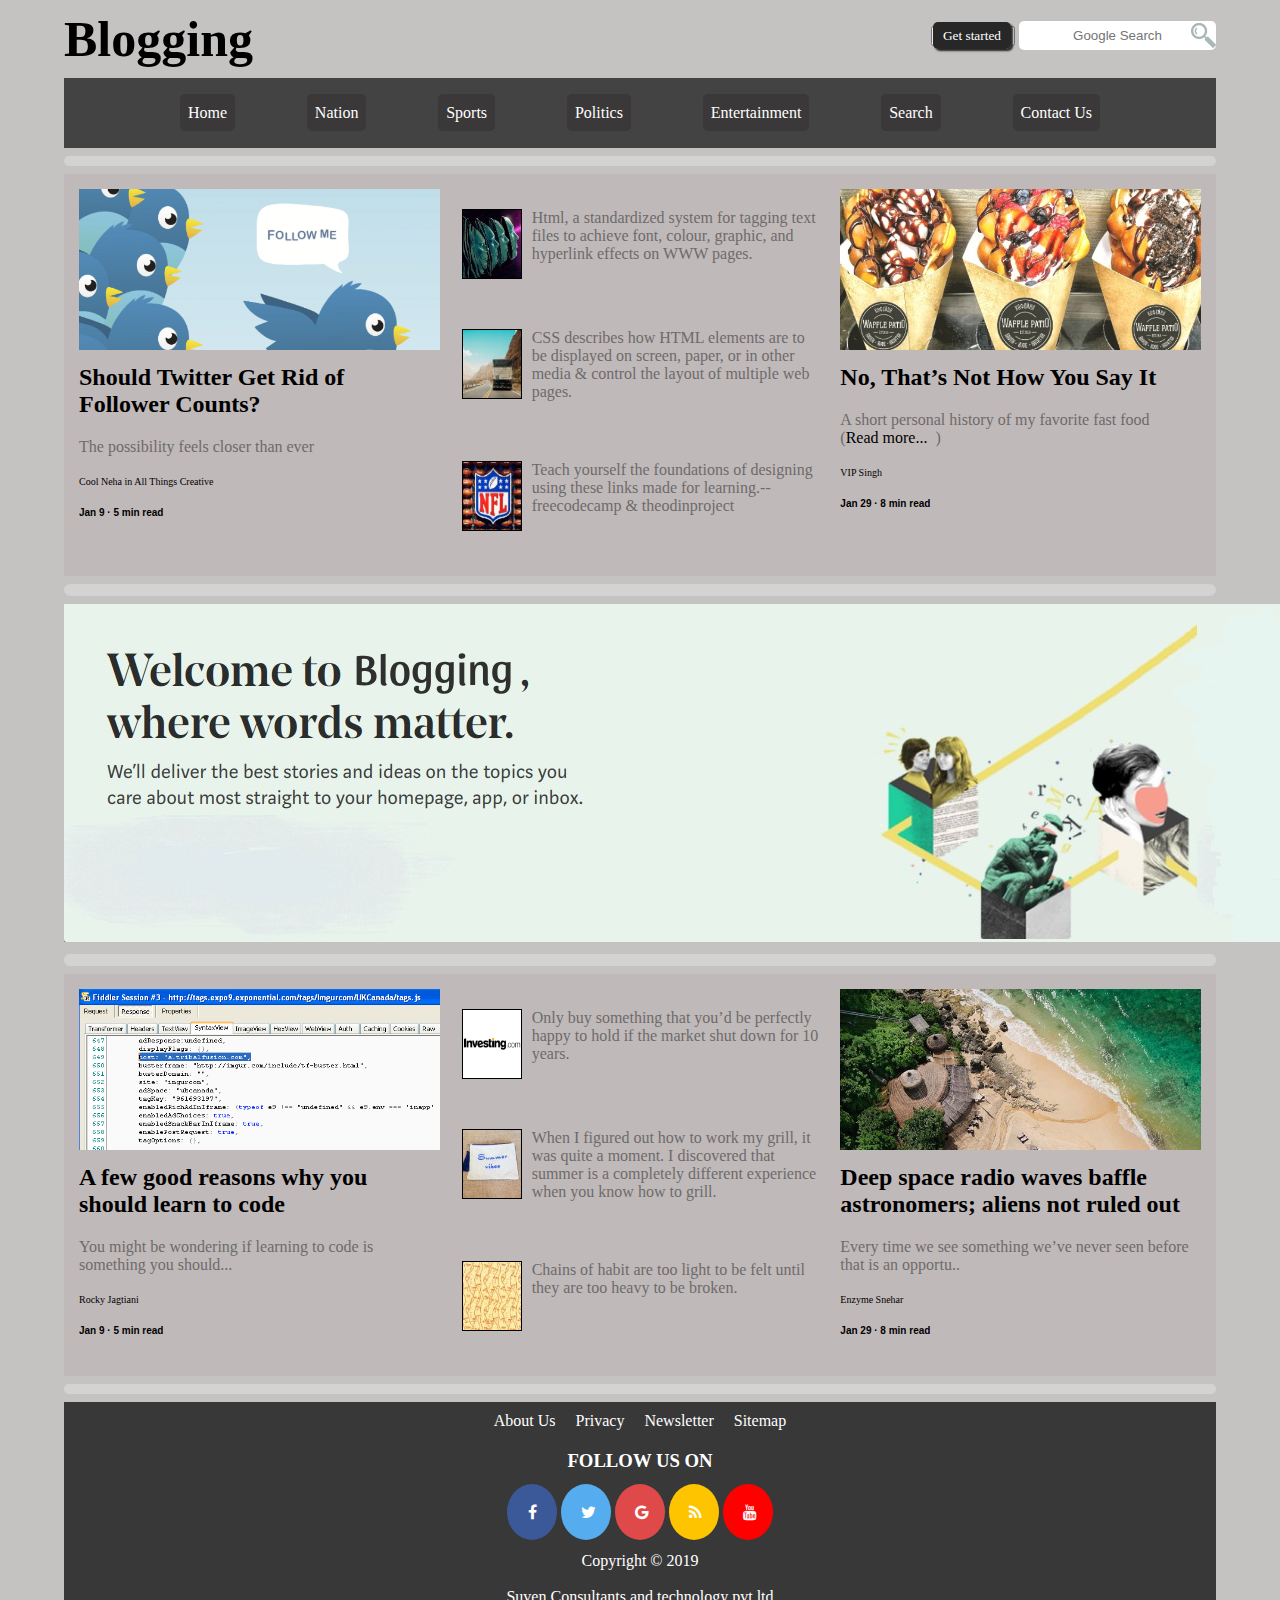
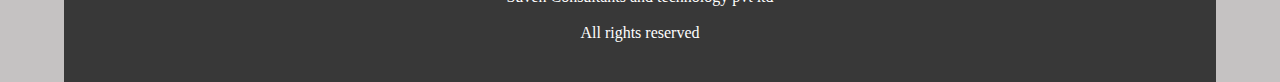
==== index.html @ 9c26c4a0 "first commit" ====
<!DOCTYPE html>
<html lang="en">
<head>
    <meta charset="UTF-8">
    <meta name="viewport" content="width=device-width, initial-scale=1.0">
    <link rel="stylesheet" href="style.css">
    <link rel="stylesheet" href="main.css">
    <link rel="stylesheet" href="https://cdnjs.cloudflare.com/ajax/libs/font-awesome/4.7.0/css/font-awesome.min.css">
    <title>Blogging</title>
</head>
<body>
    <header>
        <div class="logo">Blogging</div>
        <div class="detail">
             <button class="get-started"><a href="get_started.html">Get started</a></button>
             <input type="text" class="search" placeholder="Google Search">
             
        </div>
    </header>
    <nav class="navbar" id="navbar">
        <button>
            <!-- <i class="hamburger fa fa-bars"  id="hamburger"></i> -->
            <i class="fa fa-close" id='close'></i>
        </button>
        <ul id='navlinks'>
            <li><a href="index.html">Home</a></li>
            <li><a href="#">Nation</a></li>
            <li><a href="#">Sports</a></li>
            <li><a href="#">Politics</a></li>
            <li><a href="#">Entertainment</a></li>
            <li><a href="#">Search</a></li>
            <li><a href="#">Contact Us</a></li>
        </ul>
    </nav>
    <nav class='nav-horizontal'>
        <i class="hamburger fa fa-bars"  id="hamburger"></i>
        <ul class="navlinks-horizontal">
            <li><a href="index.html">Home</a></li>
            <li><a href="#">Nation</a></li>
            <li><a href="#">Sports</a></li>
            <li><a href="#">Politics</a></li>
            <li><a href="#">Entertainment</a></li>
            <li><a href="#">Search</a></li>
            <li><a href="#">Contact Us</a></li>
        </ul>
    </nav>

    <div class="line"></div>
    
    <section class="first">
        <div class="one">
            <img src="images/featured1.png" alt="">
            <h2 class="heading">Should Twitter Get Rid of Follower Counts?</h2>
            <p class="content">The possibility feels closer than ever</p>
            <p class="name">Cool Neha in All Things Creative</p>
            <p class="read-time">Jan 9 · 5 min read</p>
        </div>

        <div class="two">
            <div class="top3A">
                <img src="images/top3A.png" alt="">
                <p class="content">Html, a standardized system for tagging text files to achieve font, colour, graphic, and hyperlink effects on WWW pages.</p>
            </div>
            <div class="top3B">
                <img src="images/top3B.png" alt="">
                <p class="content">CSS describes how HTML elements are to be displayed on screen, paper, or in other media & control the layout of multiple web pages.</p>
            </div>
            <div class="top3C">
                <img src="images/top3C.png" alt="">
                <p class="content">Teach yourself the foundations of designing using these links made for learning.--freecodecamp & theodinproject</p>
            </div>
        </div>
        <div class="three">
            <img src="images/waffle.png" alt="">
            <h2 class="heading">No, That’s Not How You Say It</h2>
            <p class="content">A short personal history of my favorite fast food </br>(<a href="read_more.html">Read more...</a>&nbsp;&nbsp;)</p>
            <p class="name">VIP Singh</p>
            <p class="read-time">Jan 29 · 8 min read</p>
        </div>
    </section>

    <div class="inner-line"></div>

    <div class="image"><img src="images/second.png" alt=""></div>

    <div class="inner-line"></div>

    <section class="second">
        <div class="one">
            <img src="images/bottom3C.png" alt="">
            <h2 class="heading">A few good reasons why you should learn to code</h2>
            <p class="content">You might be wondering if learning to code is something you should...</p>
            <p class="name">Rocky Jagtiani</p>
            <p class="read-time">Jan 9 · 5 min read</p>
        </div>

        <div class="two">
            <div class="top3A">
                <img src="images/center3A.png" alt="">
                <p class="content">Only buy something that you’d be perfectly happy to hold if the market shut down for 10 years.</p>
            </div>
            <div class="top3B">
                <img src="images/center3B.png" alt="">
                <p class="content">When I figured out how to work my grill, it was quite a moment. I discovered that summer is a completely different experience when you know how to grill.</p>
            </div>
            <div class="top3C">
                <img src="images/center3C.png" alt="">
                <p class="content">Chains of habit are too light to be felt until they are too heavy to be broken.</p>
            </div>
        </div>
        <div class="three">
            <img src="images/bottom3B.png" alt="">
            <h2 class="heading">Deep space radio waves baffle astronomers; aliens not ruled out</h2>
            <p class="content">Every time we see something we’ve never seen before that is an opportu..</p>
            <p class="name">Enzyme Snehar</p>
            <p class="read-time">Jan 29 · 8 min read</p>
        </div>
    </section>
    
    <div class="line"></div>
    
    <footer>
        <div class="lower-nav">
            <ul>
                <li><a href="about_us.html">About Us</a></li>
                <li><a href="#">Privacy</a></li>
                <li><a href="#">Newsletter</a></li>
                <li><a href="#">Sitemap</a></li>
            </ul>
        </div>
        <div class="follow">
            <h3>FOLLOW US ON</h3>
            <ul class="social">
                <li><a href="" class="fa fa-facebook"></a></li>
                <li><a href="" class="fa fa-twitter"></a></li>
                <li><a href="" class="fa fa-google"></a></li>
                <li><a href="" class="fa fa-rss"></a></li>
                <li><a href="" class="fa fa-youtube"></a></li>
            </ul>
        </div>
        <div class="end">
            <p>
                <span>Copyright © 2019</span> &nbsp;&nbsp;
                <span>Suven Consultants and technology pvt ltd</span>&nbsp;&nbsp;
                <span>All rights reserved</span>
            </p>
        </div>
    </footer>
    
    <script src="script.js"></script>

</body>
</html>
---- style.css ----
header{
    display: flex;
    justify-content: space-between;
}
.logo{
color: black;
font-size: 50px;
font-weight: bolder;
padding-top: 10px;
}
.detail{
    align-self: center;
}
.get-started a{
    background-color: #272727;
    padding: 6px 10px;
    border-radius: 5px;
    box-shadow: 2px 2px 2px #262626;
    color: white;
    font-family: Georgia, 'Times New Roman', Times, serif;
    margin-right: 2px;
    text-decoration: none;
}
.get-started a:hover{
    color: #00ffff;    

}
.search{
    padding: 7px 10px;
    border-radius: 5px;
    border: none;
    margin-top: 2px;
    text-align: center;
    color: #aab7b7;
    background-color: white;
    background-image: url(./images/search.png) ;
    background-repeat: no-repeat;
    background-size: 25px;
    background-position: right; 
}


.first, .second{
    display: flex;
    justify-content: space-between;
    background-color: #c0b9b9;
    width: 100%;
}
.heading{
    padding-bottom: 20px;
}
.content{
    color: #6d6b6b;
    font-size: 16px;
    padding-bottom: 20px;
}
.content a{
    text-decoration: none;
    color: black;
}
.content a:hover{
    color: #00ffff;
}
.name{
    font-size: 10px;
    padding-bottom: 20px;
}
.read-time{
    font-size: 10px;
    font-weight: bold;
    padding-bottom: 20px;
    font-family: 'Franklin Gothic Medium', 'Arial Narrow', Arial, sans-serif;
}
.first img, .second img{
   margin-bottom: 10px;
    width: 100%;
}
.one, .three{
    margin: 15px;
    width: 33%;
}
.two{
display: flexbox;
align-items: center;
margin: 15px 5px;
width: 33%;
font-size: 15px;

}
.two img{
    width: 60px;
    margin-right: 10px;
    height: 70px;
    border: 1px solid black;
}
.top3A, .top3B, .top3C{
    display: flex;
    padding: 20px 2px;
    
}
---- main.css ----
*{
    margin: 0;
    padding: 0;
    box-sizing: border-box;
}
body{
    background-color:#c5c2c2;
    font-family: Georgia, 'Times New Roman', Times, serif;
    width: 90%;
    margin: 0 auto;
    position: relative;
    overflow-x: hidden;
}


.nav-horizontal{
    background-color: #444343;
    margin-top: 10px;
    display: grid;
    height: 70px;
}
.navlinks-horizontal{
    display: flex;
    justify-content: space-around;
    align-items: center;
    height: 70px;
    padding: 0px 80px;
}
.navlinks-horizontal li{
    list-style: none;
}
.navlinks-horizontal li a{
    text-decoration: none;
    color: white;
    padding: 10px 8px;
    background-color: #3a3838;
    border-radius: 5px;
    cursor: pointer;
}
.navlinks-horizontal li a:hover,#navlinks li a:hover{
    color: #00ffff;    
}
#hamburger{
    margin-left: 20px;
    font-size: 25px;
    display: none;
    align-self: center;
    cursor: pointer;
}
.line{
    margin: 8px 0px;
    width: 100%;
    border:5px solid #d2d3d2;
    border-radius: 99px;
}
.inner-line{
    margin: 8px 0px;
    width: 100%;
    border:6px solid #d2d3d2;
    border-radius: 99px;
}

.navbar{
    /* height: 100vh; */
    display: flex;
    align-items: baseline;
    flex-direction:column; 
    background-color:#444343;
    color: #c5c2c2;
    display: none;
    position: absolute;
    top: 0px;
    left:-300px;
    transition:2s ease-in;
    transform: translateX(300px);
    font-size: 20px;
}
/* hamburger */

.navbar button,.hamburger{
    width: 300px;
    display: flex;
    justify-content: flex-end;
    background: transparent;
    border: none;
    font-size: 25px;
    color: #d2d3d2;
    /* display: none; */
    cursor: pointer;
}

#navlinks{
    display: flex;
    flex-direction: column;
    height: 100vh;
    padding: 0px 80px;
    line-height: 10vh;
    justify-content: start;
    align-items: flex-start;
}
#navlinks li{
    list-style: none;

}
#navlinks li a{
    color: white;
    padding: 10px 8px;
    background-color: transparent;
    text-decoration: none;
    cursor: pointer;
}

footer{
    background-color: #383838;
    color: white;
}
footer ul{
    display: flex;
    justify-content: center;
   
}
footer ul li{
    list-style: none;
    margin: 10px;
    padding-bottom: 10px;
}
footer ul li a{
    text-decoration: none;
    color: white;
}
footer ul li a:hover{
    color: #00ffff;
}
footer h3{
    text-align: center;
    padding-bottom: 10px;
}
.social li{
    margin: 2px;
}
/* Style all font awesome icons */
.fa {
    padding: 20px;
    font-size: 30px;
    width: 50px;
    text-align: center;
    text-decoration: none;
    border-radius: 50%;
  }
  
  /* Add a hover effect if you want */
  .fa:hover {
    opacity: 0.7;
  }
  
  /* Set a specific color for each brand */
  
  /* Facebook */
  .fa-facebook {
      
    background: #3B5998;
    color: white;
  }
  
  /* Twitter */
  .fa-twitter {
   
    background: #55ACEE;
    color: white;
  }
  /* Google */
  .fa-google{
   
    background: #e04949;
    color: white;

  }
  /* Wifi */
  .fa-rss{
   text-align: center;
    background: rgb(255, 196, 0);
    color: white;
  }
/* Youtube */
.fa-youtube{
    
    background: red;
    color: white;
}
.end{
    padding-bottom: 40px;
}
.end span{
    display: flex;
    justify-content: center;
}

@media screen and (max-width:768px) {
    .waffle img{
        width: 100%;
    }

}
.show{
    display: flex;
}
.hide{
    display: none;
}
@media screen and (max-width:992px) {
    .navbar{
        /* display: flex; */
    }
    .navlinks-horizontal{
        display: none;
    }
    #hamburger{
        display: block;
    }
    body{
        width: 100%;
    }

}
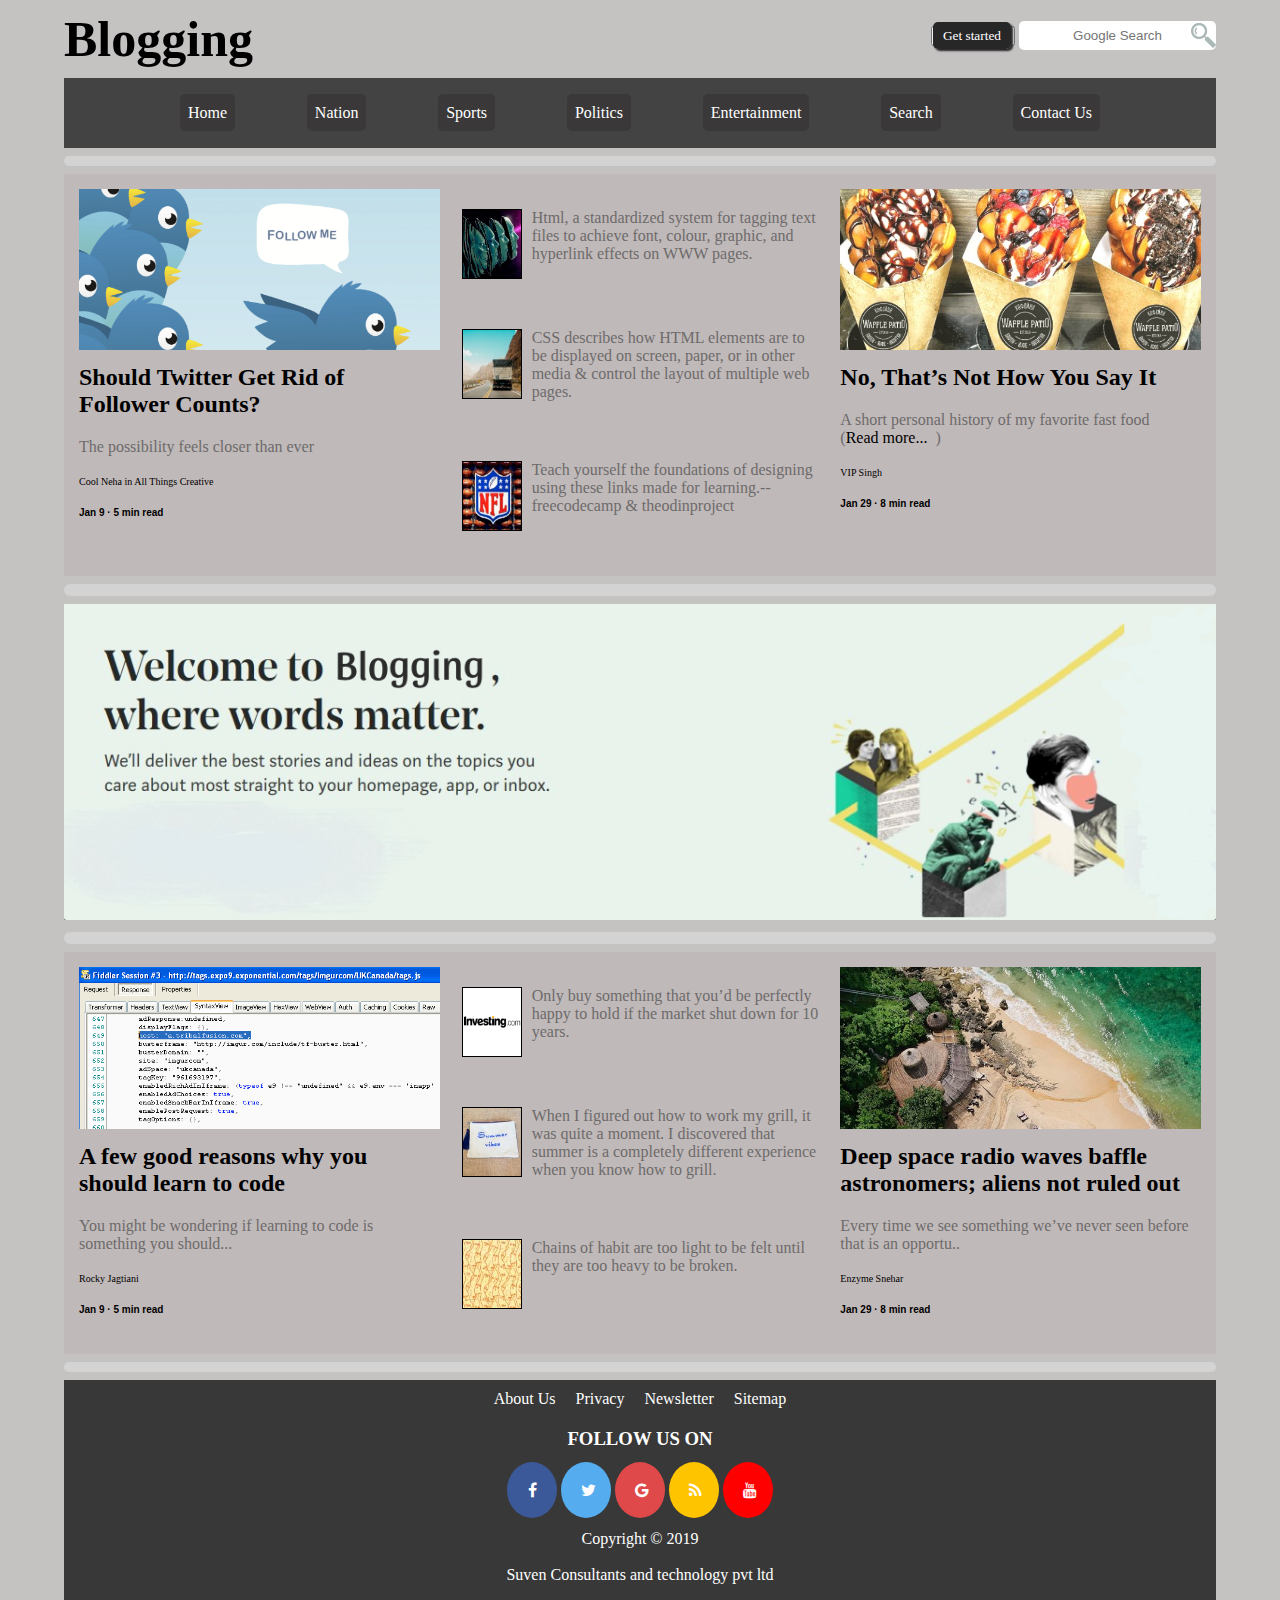
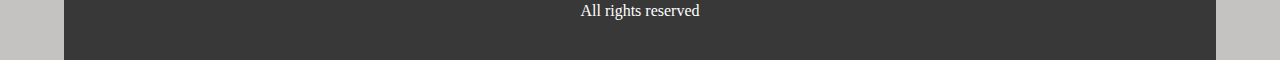
==== commit 0f054393: "added media queries" ====
--- a/index.html
+++ b/index.html
@@ -12,9 +12,8 @@
     <header>
         <div class="logo">Blogging</div>
         <div class="detail">
-             <button class="get-started"><a href="get_started.html">Get started</a></button>
-             <input type="text" class="search" placeholder="Google Search">
-             
+            <button class="get-started"><a href="get_started.html">Get started</a></button>
+            <input type="text" class="search" placeholder="Google Search">
         </div>
     </header>
     <nav class="navbar" id="navbar">
@@ -24,24 +23,24 @@
         </button>
         <ul id='navlinks'>
             <li><a href="index.html">Home</a></li>
-            <li><a href="#">Nation</a></li>
-            <li><a href="#">Sports</a></li>
-            <li><a href="#">Politics</a></li>
-            <li><a href="#">Entertainment</a></li>
-            <li><a href="#">Search</a></li>
-            <li><a href="#">Contact Us</a></li>
+            <li><a href="read_more.html">Nation</a></li>
+            <li><a href="read_more.html">Sports</a></li>
+            <li><a href="read_more.html">Politics</a></li>
+            <li><a href="read_more.html">Entertainment</a></li>
+            <li><a href="about_us.html">Search</a></li>
+            <li><a href="get_started.html">Contact Us</a></li>
         </ul>
     </nav>
     <nav class='nav-horizontal'>
         <i class="hamburger fa fa-bars"  id="hamburger"></i>
         <ul class="navlinks-horizontal">
             <li><a href="index.html">Home</a></li>
-            <li><a href="#">Nation</a></li>
-            <li><a href="#">Sports</a></li>
-            <li><a href="#">Politics</a></li>
-            <li><a href="#">Entertainment</a></li>
-            <li><a href="#">Search</a></li>
-            <li><a href="#">Contact Us</a></li>
+            <li><a href="read_more.html">Nation</a></li>
+            <li><a href="read_more.html">Sports</a></li>
+            <li><a href="read_more.html">Politics</a></li>
+            <li><a href="read_more.html">Entertainment</a></li>
+            <li><a href="about_us.html">Search</a></li>
+            <li><a href="get_started.html">Contact Us</a></li>
         </ul>
     </nav>
 
@@ -50,10 +49,12 @@
     <section class="first">
         <div class="one">
             <img src="images/featured1.png" alt="">
-            <h2 class="heading">Should Twitter Get Rid of Follower Counts?</h2>
-            <p class="content">The possibility feels closer than ever</p>
-            <p class="name">Cool Neha in All Things Creative</p>
-            <p class="read-time">Jan 9 · 5 min read</p>
+            <div class="text">
+                <h2 class="heading">Should Twitter Get Rid of Follower Counts?</h2>
+                <p class="content">The possibility feels closer than ever</p>
+                <p class="name">Cool Neha in All Things Creative</p>
+                <p class="read-time">Jan 9 · 5 min read</p>
+            </div>
         </div>
 
         <div class="two">
@@ -72,10 +73,12 @@
         </div>
         <div class="three">
             <img src="images/waffle.png" alt="">
-            <h2 class="heading">No, That’s Not How You Say It</h2>
-            <p class="content">A short personal history of my favorite fast food </br>(<a href="read_more.html">Read more...</a>&nbsp;&nbsp;)</p>
-            <p class="name">VIP Singh</p>
-            <p class="read-time">Jan 29 · 8 min read</p>
+            <div class="text">
+                <h2 class="heading">No, That’s Not How You Say It</h2>
+                <p class="content">A short personal history of my favorite fast food </br>(<a href="read_more.html">Read more...</a>&nbsp;&nbsp;)</p>
+                <p class="name">VIP Singh</p>
+                <p class="read-time">Jan 29 · 8 min read</p>
+            </div>
         </div>
     </section>
 
@@ -88,10 +91,12 @@
     <section class="second">
         <div class="one">
             <img src="images/bottom3C.png" alt="">
-            <h2 class="heading">A few good reasons why you should learn to code</h2>
-            <p class="content">You might be wondering if learning to code is something you should...</p>
-            <p class="name">Rocky Jagtiani</p>
-            <p class="read-time">Jan 9 · 5 min read</p>
+            <div class="text">
+                <h2 class="heading">A few good reasons why you should learn to code</h2>
+                <p class="content">You might be wondering if learning to code is something you should...</p>
+                <p class="name">Rocky Jagtiani</p>
+                <p class="read-time">Jan 9 · 5 min read</p>
+            </div>
         </div>
 
         <div class="two">
@@ -110,10 +115,12 @@
         </div>
         <div class="three">
             <img src="images/bottom3B.png" alt="">
-            <h2 class="heading">Deep space radio waves baffle astronomers; aliens not ruled out</h2>
-            <p class="content">Every time we see something we’ve never seen before that is an opportu..</p>
-            <p class="name">Enzyme Snehar</p>
-            <p class="read-time">Jan 29 · 8 min read</p>
+            <div class="text">
+                <h2 class="heading">Deep space radio waves baffle astronomers; aliens not ruled out</h2>
+                <p class="content">Every time we see something we’ve never seen before that is an opportu..</p>
+                <p class="name">Enzyme Snehar</p>
+                <p class="read-time">Jan 29 · 8 min read</p>
+            </div>
         </div>
     </section>
     
--- a/style.css
+++ b/style.css
@@ -2,6 +2,7 @@
 header{
     display: flex;
     justify-content: space-between;
+    flex-wrap: wrap;
 }
 .logo{
 color: black;
@@ -73,7 +74,7 @@
     font-family: 'Franklin Gothic Medium', 'Arial Narrow', Arial, sans-serif;
 }
 .first img, .second img{
-   margin-bottom: 10px;
+    margin-bottom: 10px;
     width: 100%;
 }
 .one, .three{
@@ -81,7 +82,8 @@
     width: 33%;
 }
 .two{
-display: flexbox;
+display: flex;
+flex-direction: column;
 align-items: center;
 margin: 15px 5px;
 width: 33%;
@@ -97,5 +99,44 @@
 .top3A, .top3B, .top3C{
     display: flex;
     padding: 20px 2px;
-    
 }
+
+.image img{
+    width: 100%;
+}
+
+@media screen and (max-width: 1023px){
+    .first,.second{
+        flex-direction: column;
+    }
+    .two{
+        flex-direction: row;
+    }
+    .one,.three{
+        display: flex;
+        width: 100%;
+    }
+    .one img,.three img{
+        width: 45%;
+    }
+    .text{
+        margin:0 1em ;
+    }
+    .two{
+        width: 100%;
+    }
+}
+@media screen and (max-width:768px){
+    .two{
+        flex-direction: column;
+    }
+}
+@media screen and (max-width:481px){
+    .one,.three{
+        display: flex;
+        flex-direction: column;
+    }
+    .text{
+        margin: 0;
+    }
+}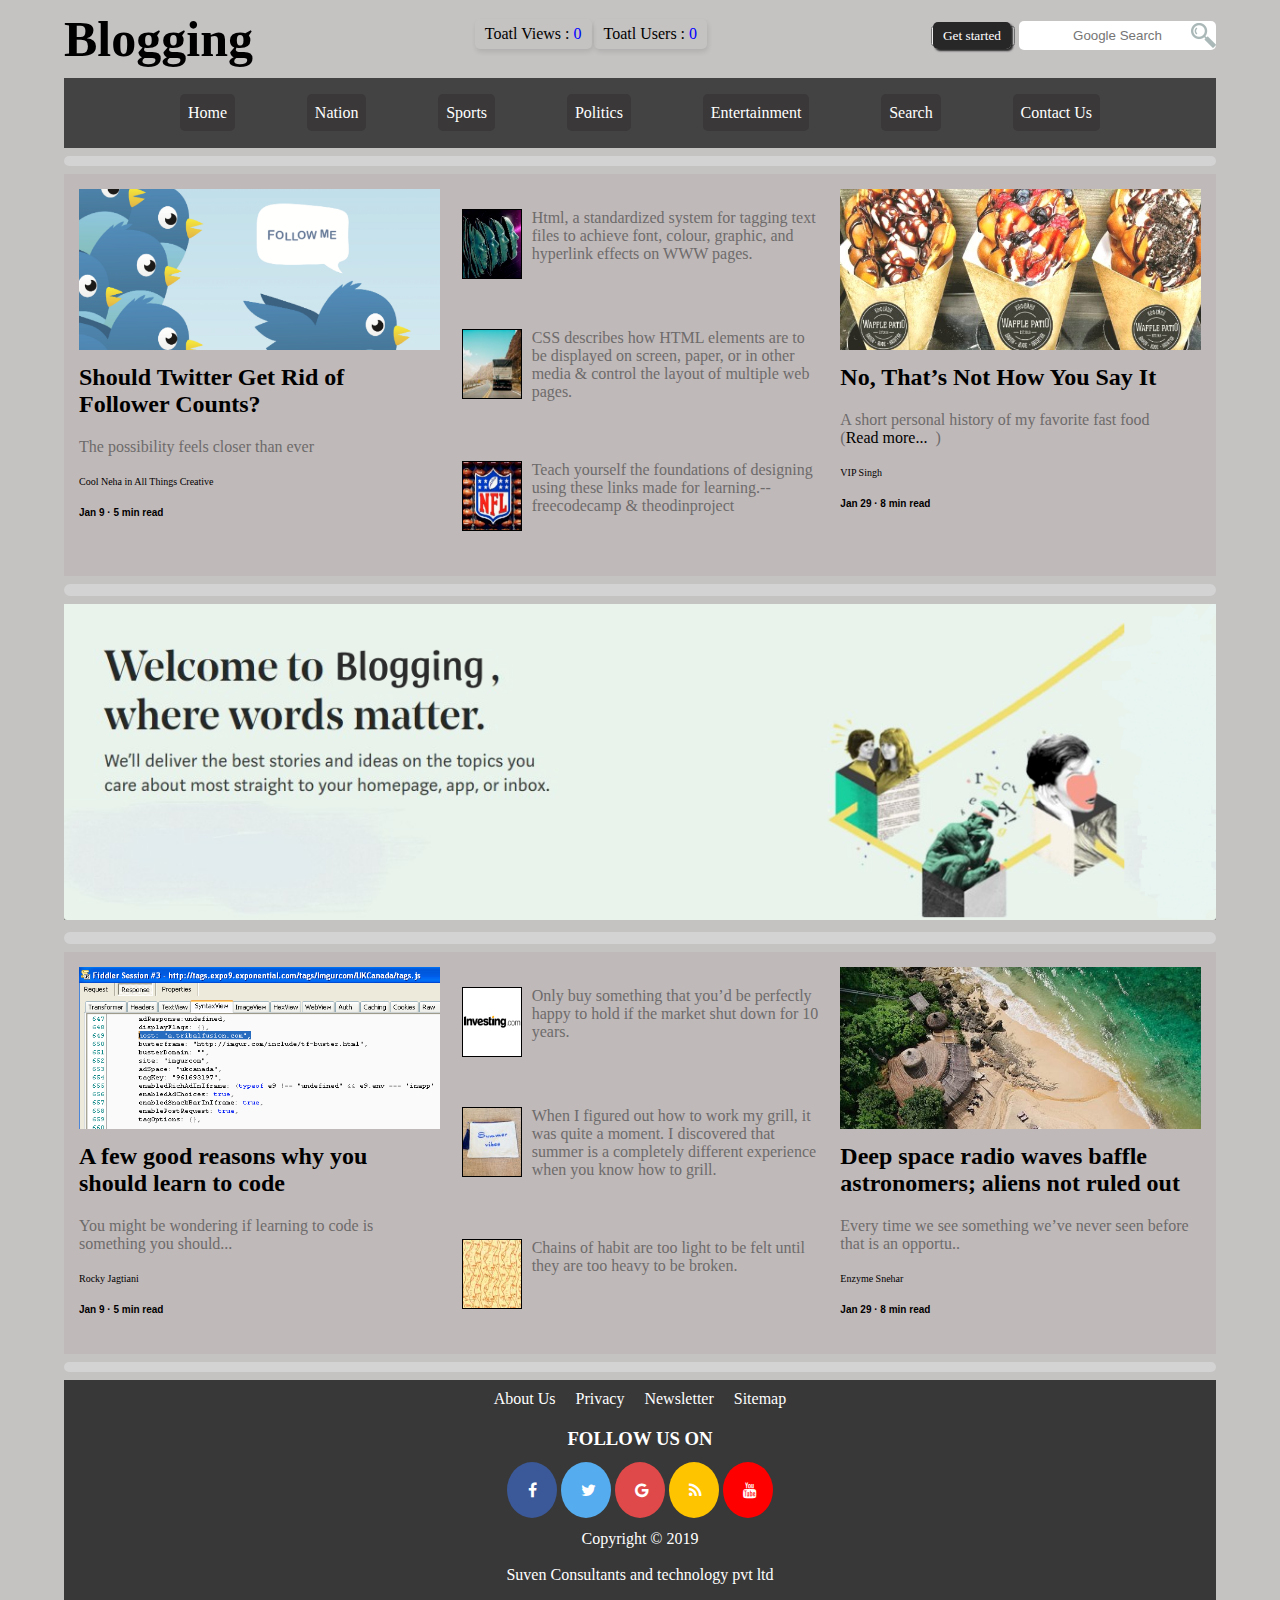
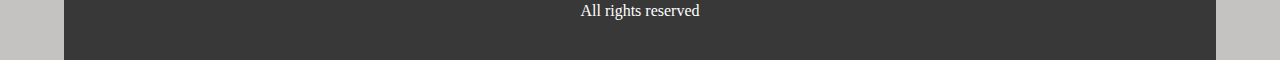
==== commit 9cf4f87a: "counter api" ====
--- a/index.html
+++ b/index.html
@@ -11,6 +11,10 @@
 <body>
     <header>
         <div class="logo">Blogging</div>
+        <div class="counter">
+            <p class="view">Toatl Views : <span id="views">0</span></p>
+            <p class="view">Toatl Users : <span id="users">0</span></p>
+        </div>
         <div class="detail">
             <button class="get-started"><a href="get_started.html">Get started</a></button>
             <input type="text" class="search" placeholder="Google Search">
--- a/style.css
+++ b/style.css
@@ -9,6 +9,25 @@
 font-size: 50px;
 font-weight: bolder;
 padding-top: 10px;
+}
+.counter{
+    display: flex;
+    align-items: center;
+}
+.view{
+    /* padding: 10px;
+    background-color: #c0b9b9;
+    border-radius: 10px;
+    margin: 10px; */
+    padding: 6px 10px;
+    border-radius: 5px;
+    box-shadow: 1px 3px 5px rgba(0,0,0,0.1);
+    /* color: rgb(29, 17, 17); */
+    font-family: Georgia, 'Times New Roman', Times, serif;
+    margin-right: 2px;
+}
+.counter span{
+    color: blue;
 }
 .detail{
     align-self: center;
